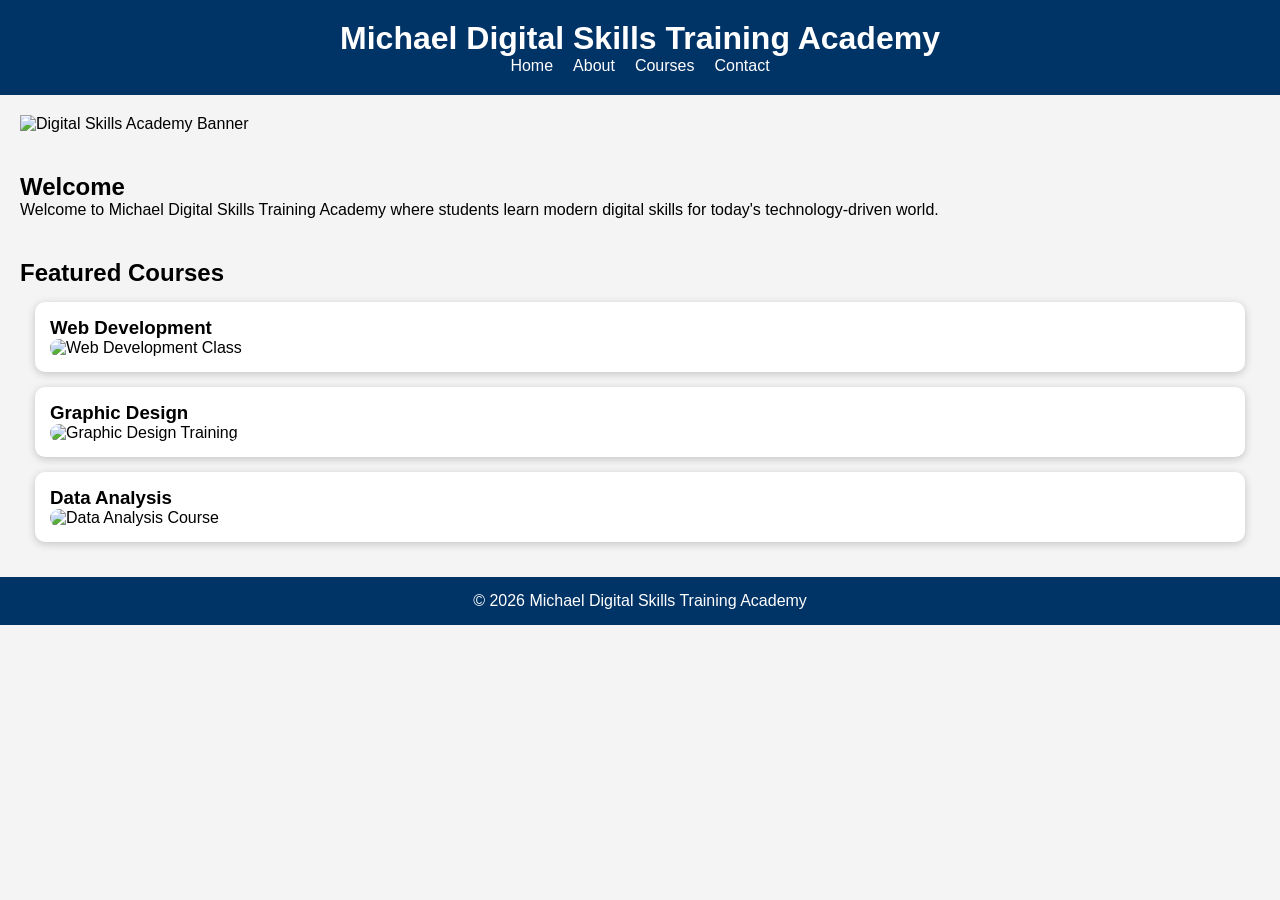
==== index.html @ 576581dd "Create index.html" ====
<!DOCTYPE html>
<html lang="en">
<head>
<meta charset="UTF-8">
<meta name="viewport" content="width=device-width, initial-scale=1.0">
<title>Digital Skills Academy</title>
<link rel="stylesheet" href="css/style.css">
</head>

<body>

<header>
<h1>Michael Digital Skills Training Academy</h1>

<nav>
<ul>
<li><a href="index.html">Home</a></li>
<li><a href="about.html">About</a></li>
<li><a href="courses.html">Courses</a></li>
<li><a href="contact.html">Contact</a></li>
</ul>
</nav>
</header>

<main>

<section class="hero">
<img src="images/banner.jpg" alt="Digital Skills Academy Banner">
</section>

<section>
<h2>Welcome</h2>
<p>Welcome to Michael Digital Skills Training Academy where students learn modern digital skills for today's technology-driven world.</p>
</section>

<section>
<h2>Featured Courses</h2>

<article>
<h3>Web Development</h3>
<img src="images/webdev.jpg" alt="Web Development Class">
</article>

<article>
<h3>Graphic Design</h3>
<img src="images/graphics.jpg" alt="Graphic Design Training">
</article>

<article>
<h3>Data Analysis</h3>
<img src="images/data.jpg" alt="Data Analysis Course">
</article>

</section>

</main>

<footer>
<p>&copy; 2026 Michael Digital Skills Training Academy</p>
</footer>

</body>
</html>
---- css/style.css ----
*{
margin:0;
padding:0;
box-sizing:border-box;
}

body{
font-family:Arial,sans-serif;
background:#f4f4f4;
}

header{
background:#003366;
color:white;
padding:20px;
text-align:center;
}

nav ul{
display:flex;
justify-content:center;
list-style:none;
gap:20px;
}

nav a{
color:white;
text-decoration:none;
}

.hero img{
width:100%;
height:400px;
object-fit:cover;
}

section{
padding:20px;
}

article{
background:white;
padding:15px;
margin:15px;
border-radius:10px;
box-shadow:0 2px 8px rgba(0,0,0,0.2);
}

article img{
width:100%;
max-width:300px;
border-radius:10px;
}

footer{
background:#003366;
color:white;
text-align:center;
padding:15px;
}

@media(max-width:768px){

nav ul{
flex-direction:column;
align-items:center;
}

}
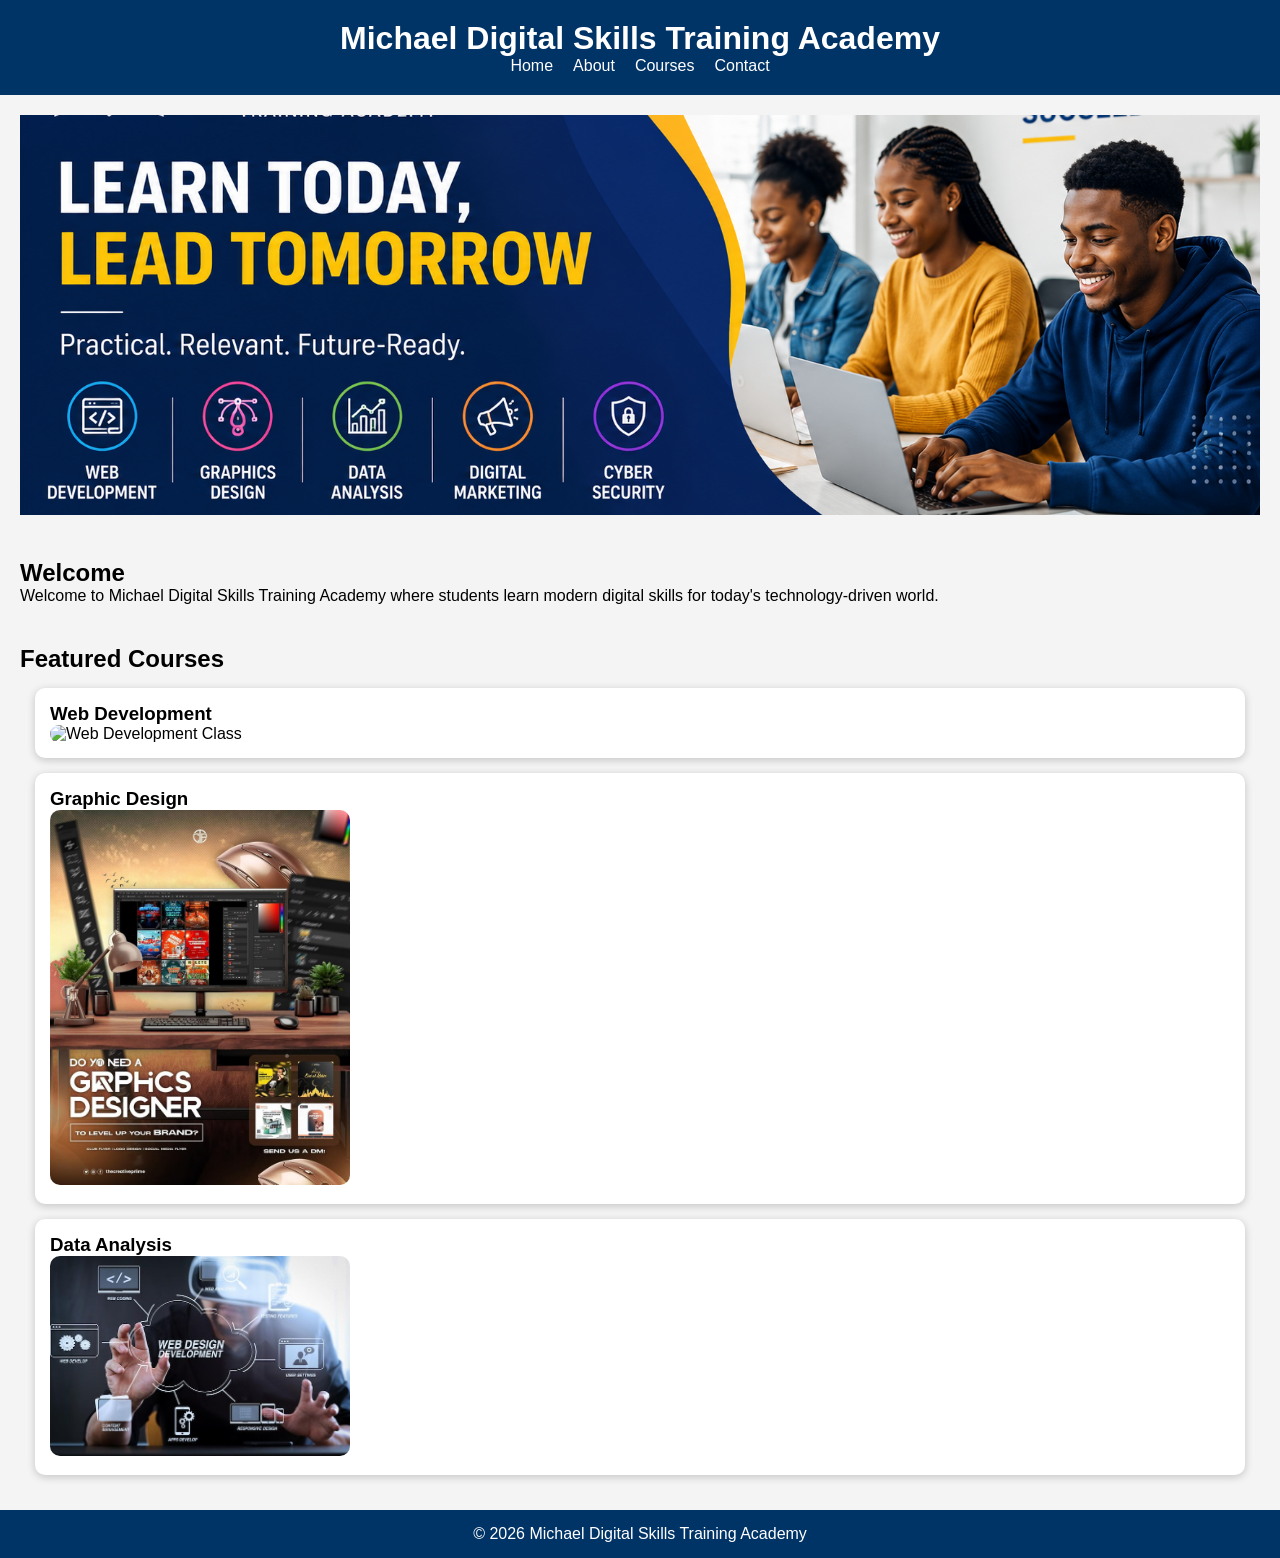
==== commit c51f38f3: "Update index.html" ====
--- a/index.html
+++ b/index.html
@@ -38,7 +38,7 @@
 
 <article>
 <h3>Web Development</h3>
-<img src="images/webdev.jpg" alt="Web Development Class">
+<img src="images/webdeve.jpg" alt="Web Development Class">
 </article>
 
 <article>
